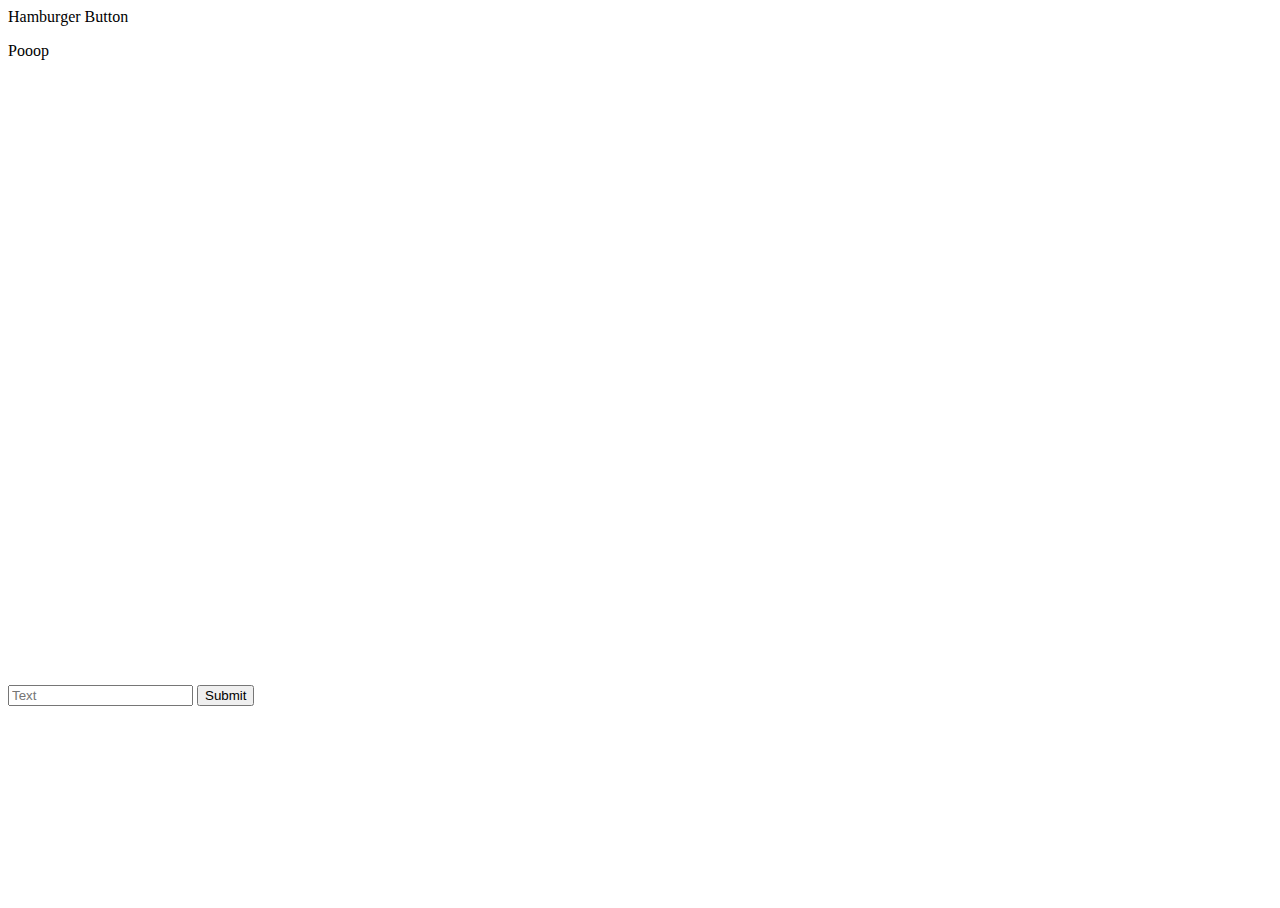
==== client/index.html @ 68260faa "Scrolling: Working on scrolling to bottom of the chat box when a new element is there" ====
<!DOCTYPE html>
<html lang="en">

<head>
    <meta charset="UTF-8">
    <script src="https://code.jquery.com/jquery-3.2.1.slim.min.js" integrity="sha384-KJ3o2DKtIkvYIK3UENzmM7KCkRr/rE9/Qpg6aAZGJwFDMVNA/GpGFF93hXpG5KkN" crossorigin="anonymous"></script>
    <script src="https://cdnjs.cloudflare.com/ajax/libs/popper.js/1.12.3/umd/popper.min.js" integrity="sha384-vFJXuSJphROIrBnz7yo7oB41mKfc8JzQZiCq4NCceLEaO4IHwicKwpJf9c9IpFgh" crossorigin="anonymous"></script>
    <link rel="stylesheet" href="https://maxcdn.bootstrapcdn.com/bootstrap/4.0.0-beta.2/css/bootstrap.min.css" integrity="sha384-PsH8R72JQ3SOdhVi3uxftmaW6Vc51MKb0q5P2rRUpPvrszuE4W1povHYgTpBfshb" crossorigin="anonymous">
    <script src="https://maxcdn.bootstrapcdn.com/bootstrap/4.0.0-beta.2/js/bootstrap.min.js" integrity="sha384-alpBpkh1PFOepccYVYDB4do5UnbKysX5WZXm3XxPqe5iKTfUKjNkCk9SaVuEZflJ" crossorigin="anonymous"></script>
    <link rel="stylesheet" href="_css/main.css">
</head>

<body>
    <nav class="navbar navbar-light bg-light">
        <span class="navbar-brand mb-0 h1">Hamburger Button</span>
    </nav>
    <div class="pong__bg">
        <div class="pong__game-box"
        id="pong-box">
            <p>
                Pooop
            </p>
        </div>
    </div>
    <div class="chat__bg" id="chat__back">
        <div class="chat__input">
            <form class="form-inline">
                <input id="chat__message" type="text" class="form-control" placeholder="Text">
                <button id="chat__send" type="submit" class="btn btn-primary">Submit</button>
            </form>
        </div>
        <div id="chat__list">

        </div>
    </div>
    <script src="_js/main.js"></script>
</body>

</html>
---- client/_css/main.css ----
html,
body {
    height: 100%;
}


/* .pong__bg {} */

.chat__bg {
    width: 100%;
    height: 70%;
    position: relative;
}

.chat__input {
    position: absolute;
    bottom: 0;
    left: 0;
}
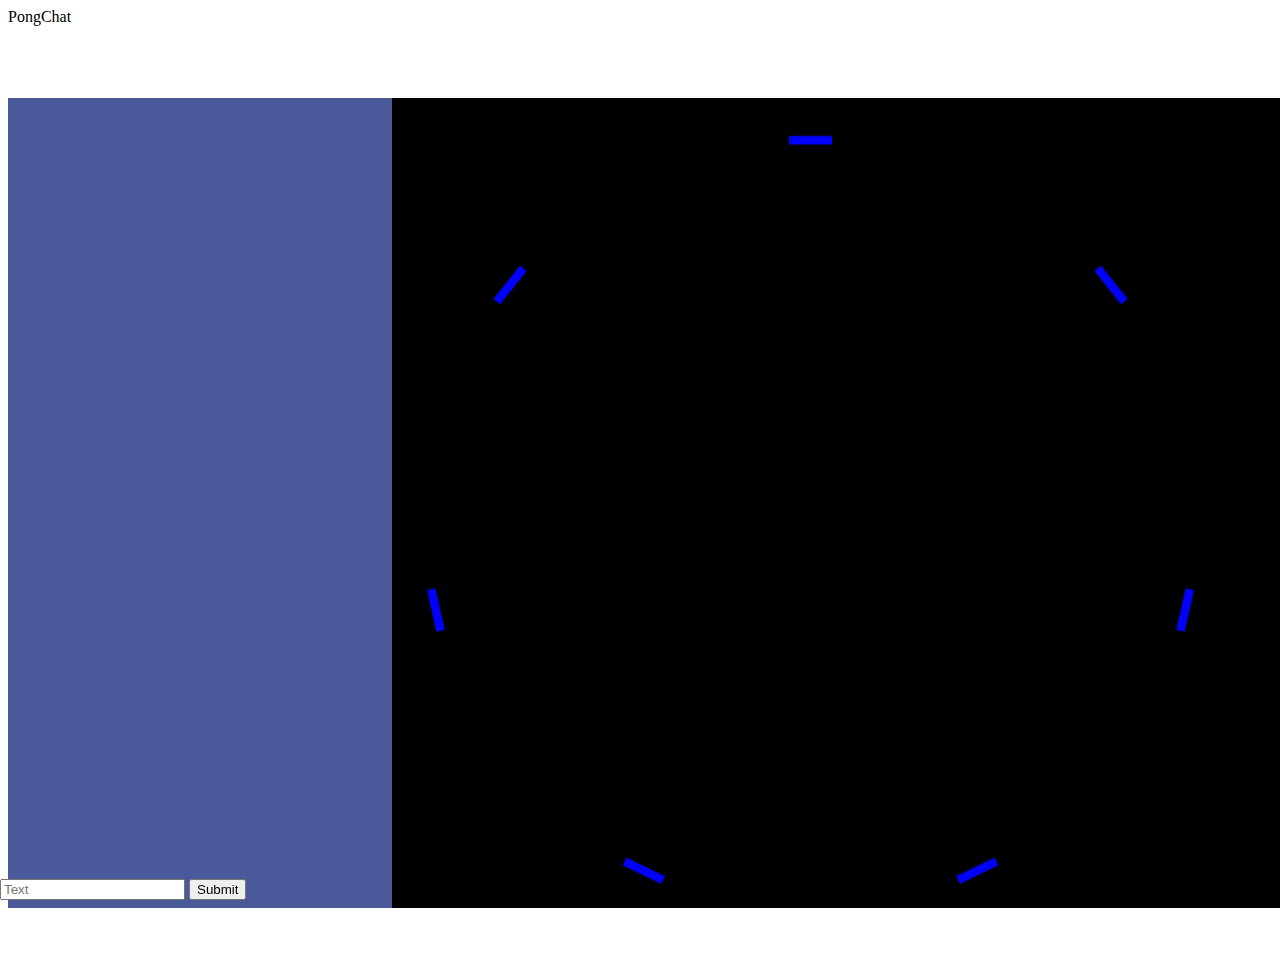
==== commit 13d91cda: "Fixes" ====
--- a/client/index.html
+++ b/client/index.html
@@ -8,18 +8,19 @@
     <link rel="stylesheet" href="https://maxcdn.bootstrapcdn.com/bootstrap/4.0.0-beta.2/css/bootstrap.min.css" integrity="sha384-PsH8R72JQ3SOdhVi3uxftmaW6Vc51MKb0q5P2rRUpPvrszuE4W1povHYgTpBfshb" crossorigin="anonymous">
     <script src="https://maxcdn.bootstrapcdn.com/bootstrap/4.0.0-beta.2/js/bootstrap.min.js" integrity="sha384-alpBpkh1PFOepccYVYDB4do5UnbKysX5WZXm3XxPqe5iKTfUKjNkCk9SaVuEZflJ" crossorigin="anonymous"></script>
     <link rel="stylesheet" href="_css/main.css">
+
+    <script src="../pong/ngon.js"></script>
+    <script defer src="../pong/pong.js"></script>
 </head>
 
 <body>
     <nav class="navbar navbar-light bg-light">
-        <span class="navbar-brand mb-0 h1">Hamburger Button</span>
+        <span class="navbar-brand mb-0 h1">PongChat</span>
     </nav>
     <div class="pong__bg">
         <div class="pong__game-box"
         id="pong-box">
-            <p>
-                Pooop
-            </p>
+            <canvas id="pong"></canvas>
         </div>
     </div>
     <div class="chat__bg" id="chat__back">
--- a/client/_css/main.css
+++ b/client/_css/main.css
@@ -1,19 +1,97 @@
 html,
 body {
     height: 100%;
+    width: 100%;
 }
 
 
 /* .pong__bg {} */
 
+nav {
+    height: 10%;
+}
+
 .chat__bg {
-    width: 100%;
-    height: 70%;
-    position: relative;
+    height: 90%;
+    position: absolute;
+    background-color: #49599a;
+    width: 30%;
+    overflow-y: scroll;
 }
 
 .chat__input {
-    position: absolute;
+    z-index: 1;
+    position: fixed;
     bottom: 0;
     left: 0;
+}
+
+.pong__game-box{
+    background-color: black;
+    width: 70%;
+    position: absolute;
+    left: 30%;
+    height: 90%;
+}
+/* CSS talk bubble */
+.talk-bubble {
+    margin: 40px;
+    margin-bottom: 0;
+    margin-top: 40px; 
+    display: inline-block;
+    position: relative;
+    width: 200px;
+    height: auto;
+    background-color:  #aab6fe;
+    clear: left;
+}
+
+.border {
+    border: 8px solid #666;
+}
+
+.round {
+border-radius: 30px;
+    -webkit-border-radius: 30px;
+    -moz-border-radius: 30px;
+
+}
+  
+/* Style */
+.tri-right.border.left-top:before {
+	content: ' ';
+	position: absolute;
+	width: 0;
+	height: 0;
+  left: -40px;
+	right: auto;
+  top: -8px;
+	bottom: auto;
+	border: 32px solid;
+	border-color: #666 transparent transparent transparent;
+}
+.tri-right.left-top:after{
+	content: ' ';
+	position: absolute;
+	width: 0;
+	height: 0;
+  left: -20px;
+	right: auto;
+  top: 0px;
+	bottom: auto;
+	border: 22px solid;
+	border-color: #aab6fe transparent transparent transparent;
+}
+
+/* talk bubble contents */
+.talktext {
+    padding: 1em;
+    text-align: left;
+    line-height: 1.5em;
+    overflow-wrap: break-word;
+}
+.talktext p {
+/* remove webkit p margins */
+-webkit-margin-before: 0em;
+-webkit-margin-after: 0em;
 }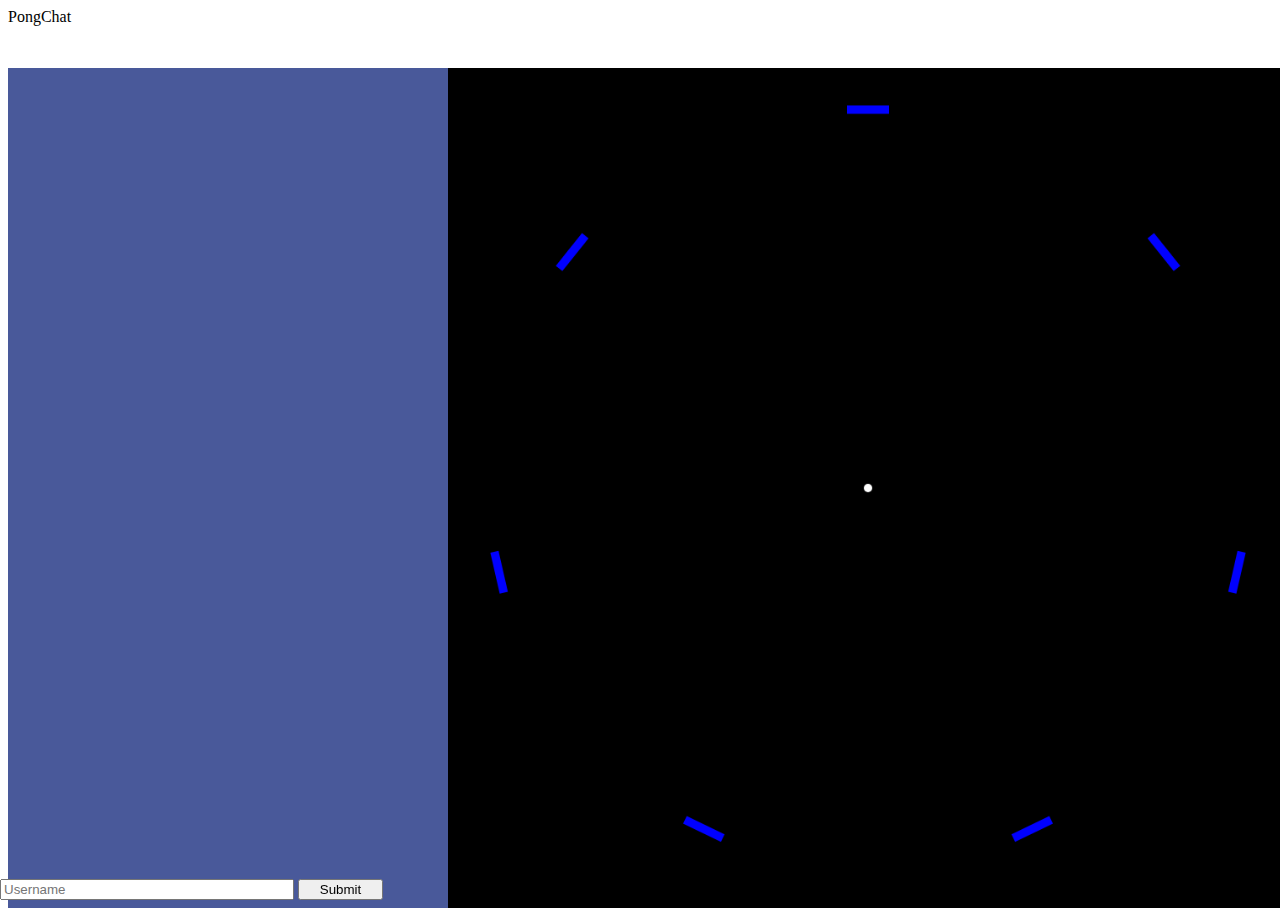
==== commit b07c7405: "Added .gitignore, cleaned up go code, restructured files, fixed some css problems" ====
--- a/client/index.html
+++ b/client/index.html
@@ -3,35 +3,38 @@
 
 <head>
     <meta charset="UTF-8">
-    <script src="https://code.jquery.com/jquery-3.2.1.slim.min.js" integrity="sha384-KJ3o2DKtIkvYIK3UENzmM7KCkRr/rE9/Qpg6aAZGJwFDMVNA/GpGFF93hXpG5KkN" crossorigin="anonymous"></script>
-    <script src="https://cdnjs.cloudflare.com/ajax/libs/popper.js/1.12.3/umd/popper.min.js" integrity="sha384-vFJXuSJphROIrBnz7yo7oB41mKfc8JzQZiCq4NCceLEaO4IHwicKwpJf9c9IpFgh" crossorigin="anonymous"></script>
-    <link rel="stylesheet" href="https://maxcdn.bootstrapcdn.com/bootstrap/4.0.0-beta.2/css/bootstrap.min.css" integrity="sha384-PsH8R72JQ3SOdhVi3uxftmaW6Vc51MKb0q5P2rRUpPvrszuE4W1povHYgTpBfshb" crossorigin="anonymous">
-    <script src="https://maxcdn.bootstrapcdn.com/bootstrap/4.0.0-beta.2/js/bootstrap.min.js" integrity="sha384-alpBpkh1PFOepccYVYDB4do5UnbKysX5WZXm3XxPqe5iKTfUKjNkCk9SaVuEZflJ" crossorigin="anonymous"></script>
+    <script src="https://code.jquery.com/jquery-3.2.1.slim.min.js" integrity="sha384-KJ3o2DKtIkvYIK3UENzmM7KCkRr/rE9/Qpg6aAZGJwFDMVNA/GpGFF93hXpG5KkN"
+        crossorigin="anonymous"></script>
+    <script src="https://cdnjs.cloudflare.com/ajax/libs/popper.js/1.12.3/umd/popper.min.js" integrity="sha384-vFJXuSJphROIrBnz7yo7oB41mKfc8JzQZiCq4NCceLEaO4IHwicKwpJf9c9IpFgh"
+        crossorigin="anonymous"></script>
+    <link rel="stylesheet" href="https://maxcdn.bootstrapcdn.com/bootstrap/4.0.0-beta.2/css/bootstrap.min.css" integrity="sha384-PsH8R72JQ3SOdhVi3uxftmaW6Vc51MKb0q5P2rRUpPvrszuE4W1povHYgTpBfshb"
+        crossorigin="anonymous">
+    <script src="https://maxcdn.bootstrapcdn.com/bootstrap/4.0.0-beta.2/js/bootstrap.min.js" integrity="sha384-alpBpkh1PFOepccYVYDB4do5UnbKysX5WZXm3XxPqe5iKTfUKjNkCk9SaVuEZflJ"
+        crossorigin="anonymous"></script>
     <link rel="stylesheet" href="_css/main.css">
 
-    <script src="../pong/ngon.js"></script>
-    <script defer src="../pong/pong.js"></script>
+    <script src="/pong/ngon.js"></script>
+    <script defer src="/pong/pong.js"></script>
 </head>
 
 <body>
-    <nav class="navbar navbar-light bg-light">
-        <span class="navbar-brand mb-0 h1">PongChat</span>
-    </nav>
-    <div class="pong__bg">
-        <div class="pong__game-box"
-        id="pong-box">
-            <canvas id="pong"></canvas>
+        <nav class="navbar navbar-light bg-light">
+            <span class="navbar-brand mb-0 h1">PongChat</span>
+        </nav>
+        <div class="flex-wrapper">
+        <div class="pong__bg">
+                <canvas id="pong"></canvas>
         </div>
-    </div>
-    <div class="chat__bg" id="chat__back">
-        <div class="chat__input">
-            <form class="form-inline">
-                <input id="chat__message" type="text" class="form-control" placeholder="Text">
-                <button id="chat__send" type="submit" class="btn btn-primary">Submit</button>
-            </form>
-        </div>
-        <div id="chat__list">
+        <div class="chat__bg" id="chat__back">
+            <div class="chat__input" id="chat__float">
+                <form class="chat__form form-inline">
+                    <input id="chat__message" type="text" class="chat__text-field form-control" placeholder="Username">
+                    <button id="chat__send" type="submit" class="chat__button btn btn-primary">Submit</button>
+                </form>
+            </div>
+            <div id="chat__list" class="chat__list">
 
+            </div>
         </div>
     </div>
     <script src="_js/main.js"></script>
--- a/client/_css/main.css
+++ b/client/_css/main.css
@@ -4,46 +4,61 @@
     width: 100%;
 }
 
-
-/* .pong__bg {} */
+.flex-wrapper {
+    display: flex;
+    flex-direction: column;
+}
 
 nav {
-    height: 10%;
+    height: 60px;
+}
+
+.pong__bg {
+    background-color: black;
+    display: flex;
 }
 
 .chat__bg {
-    height: 90%;
-    position: absolute;
+    position: relative;
     background-color: #49599a;
-    width: 30%;
     overflow-y: scroll;
 }
 
+.chat__list {
+    margin-bottom: 50px;
+}
+
+.chat__form {
+    justify-content: center;
+}
+
+.chat__text-field {
+    width: 65%;
+}
+
 .chat__input {
-    z-index: 1;
+    z-index: 10;
+    width: 100%;
     position: fixed;
     bottom: 0;
     left: 0;
 }
 
-.pong__game-box{
-    background-color: black;
-    width: 70%;
-    position: absolute;
-    left: 30%;
-    height: 90%;
+.chat__list {
+    width: 100%;
 }
+
+.chat__button {
+    width: 85px;
+}
+
 /* CSS talk bubble */
 .talk-bubble {
-    margin: 40px;
-    margin-bottom: 0;
-    margin-top: 40px; 
+    margin: 2% 8% 2% 24px;
     display: inline-block;
     position: relative;
-    width: 200px;
-    height: auto;
+    max-width: calc(100% - 20%);
     background-color:  #aab6fe;
-    clear: left;
 }
 
 .border {
@@ -51,7 +66,7 @@
 }
 
 .round {
-border-radius: 30px;
+    border-radius: 30px;
     -webkit-border-radius: 30px;
     -moz-border-radius: 30px;
 
@@ -63,9 +78,9 @@
 	position: absolute;
 	width: 0;
 	height: 0;
-  left: -40px;
+    left: -40px;
 	right: auto;
-  top: -8px;
+    top: -8px;
 	bottom: auto;
 	border: 32px solid;
 	border-color: #666 transparent transparent transparent;
@@ -75,9 +90,9 @@
 	position: absolute;
 	width: 0;
 	height: 0;
-  left: -20px;
+    left: -20px;
 	right: auto;
-  top: 0px;
+    top: 0px;
 	bottom: auto;
 	border: 22px solid;
 	border-color: #aab6fe transparent transparent transparent;
@@ -85,13 +100,20 @@
 
 /* talk bubble contents */
 .talktext {
+    margin: 0;
     padding: 1em;
     text-align: left;
     line-height: 1.5em;
     overflow-wrap: break-word;
 }
 .talktext p {
-/* remove webkit p margins */
--webkit-margin-before: 0em;
--webkit-margin-after: 0em;
+    /* remove webkit p margins */
+    -webkit-margin-before: 0em;
+    -webkit-margin-after: 0em;
+}
+
+@media (min-width: 1000px) {
+    .flex-wrapper {
+        flex-direction: row-reverse;
+    }
 }